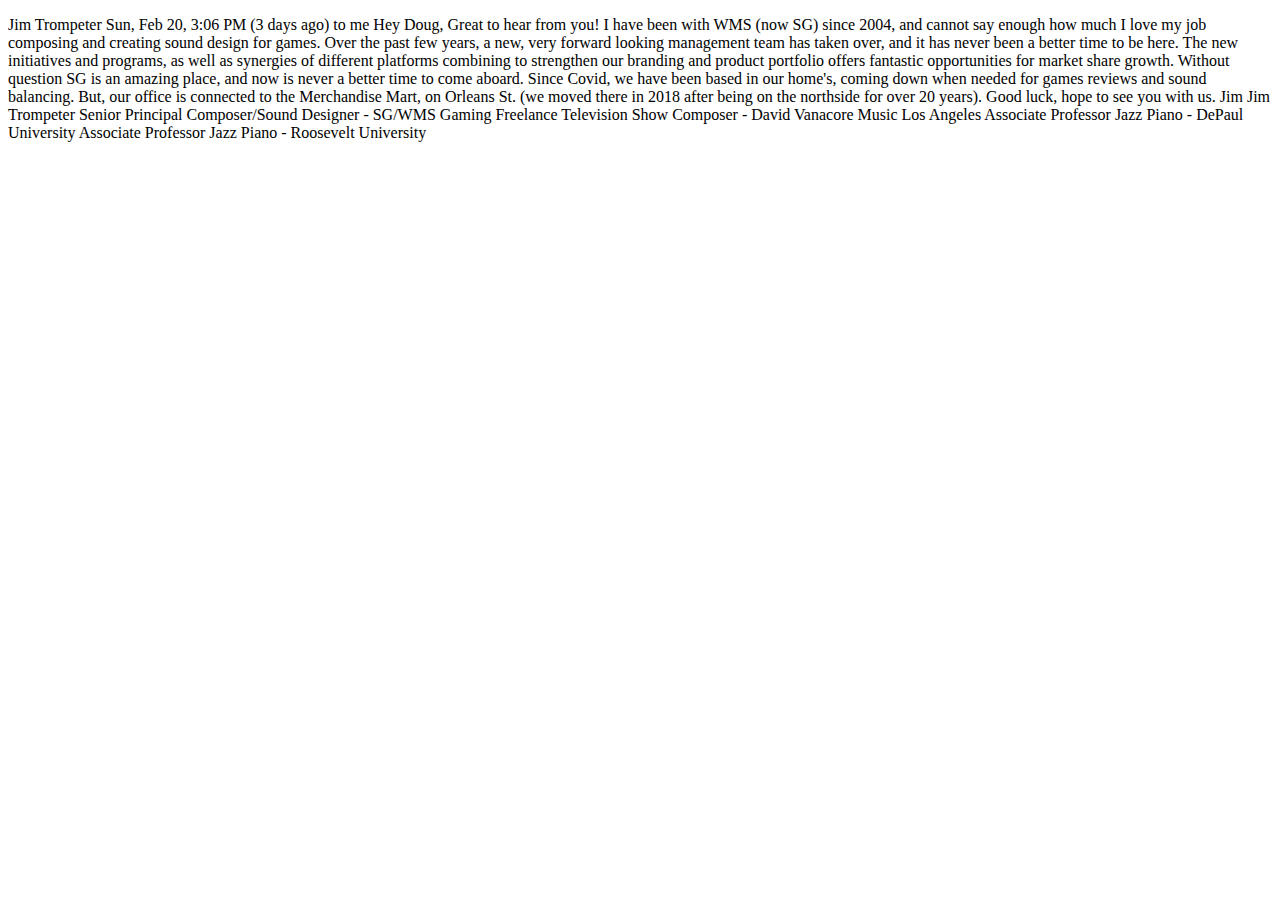
==== trompeter.html @ 1327e9e6 "added note" ====
<!DOCTYPE html>
<html lang="en">
<head>
    <meta charset="UTF-8">
    <meta http-equiv="X-UA-Compatible" content="IE=edge">
    <meta name="viewport" content="width=device-width, initial-scale=1.0">
    <title>Document</title>
</head>
<body>
    <p>
        Jim Trompeter
        Sun, Feb 20, 3:06 PM (3 days ago)
        to me
        
        Hey Doug,
        
        
        Great to hear from you!
        
        
        I have been with WMS (now SG) since 2004, and cannot say enough how much I love my job composing and creating sound design for games.
        
        Over the past few years, a new, very forward looking management team has taken over, and it has never been a better time to be here. The new initiatives and programs, as well as synergies of different platforms combining to strengthen our branding and product portfolio offers fantastic opportunities for market share growth. 
        
        
        Without question SG is an amazing place, and now is never a better time to come aboard.
        
        
        Since Covid, we have been based in our home's, coming down when needed for games reviews and sound balancing. But, our office is connected to the Merchandise Mart, on Orleans St. (we moved there in 2018 after being on the northside for over 20 years).
        
        Good luck, hope to see you with us.
        
        
        Jim
        
        
        Jim Trompeter
        
        Senior Principal Composer/Sound Designer - SG/WMS Gaming
        
        Freelance Television Show Composer - David Vanacore Music Los Angeles 
        
        Associate Professor Jazz Piano - DePaul University
        
        Associate Professor Jazz Piano - Roosevelt University
    </p>

</body>
</html>
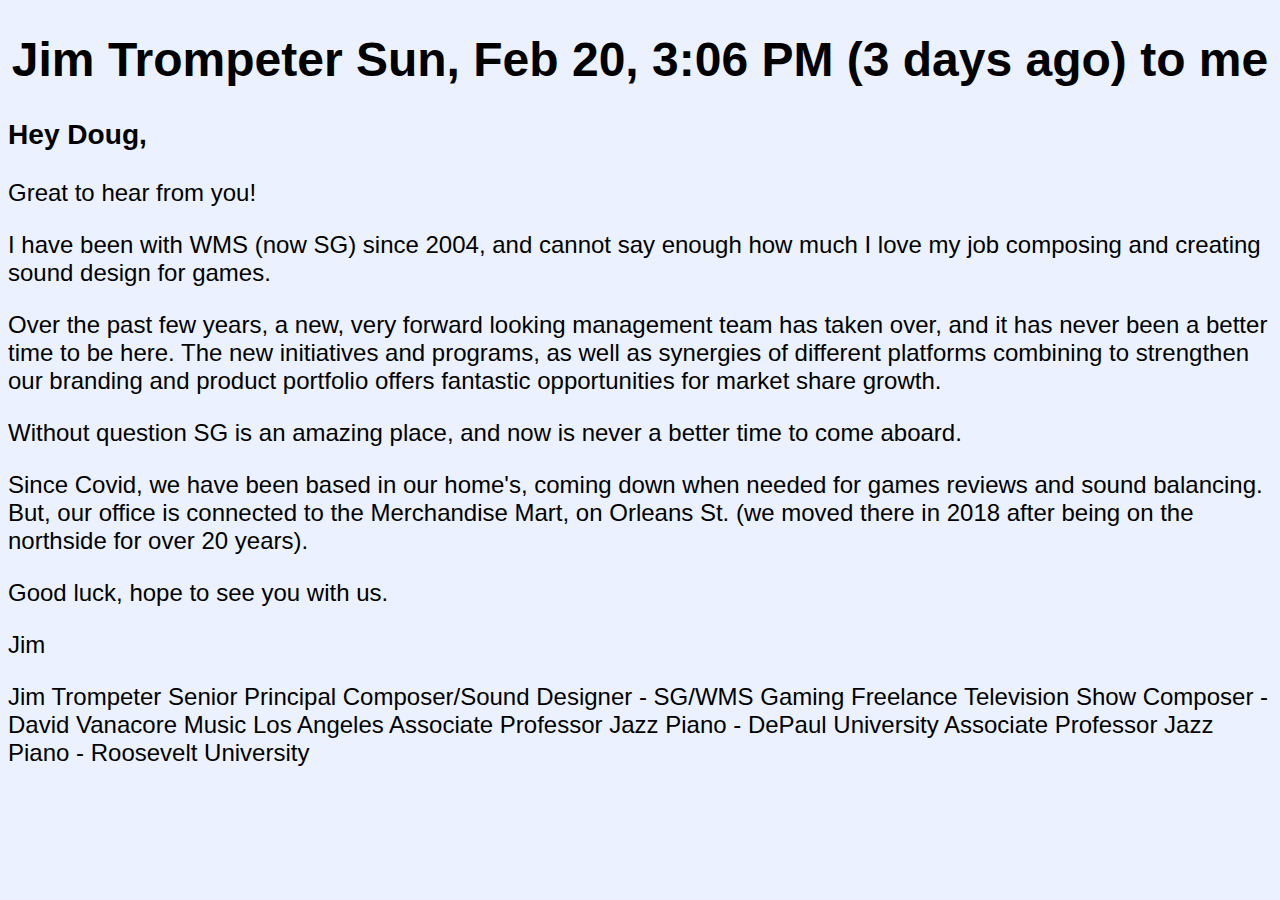
==== commit 2bd40755: "added styling, worked on recommendation, added more links" ====
--- a/trompeter.html
+++ b/trompeter.html
@@ -4,36 +4,32 @@
     <meta charset="UTF-8">
     <meta http-equiv="X-UA-Compatible" content="IE=edge">
     <meta name="viewport" content="width=device-width, initial-scale=1.0">
+    <link rel="stylesheet" href="styles.css">
     <title>Document</title>
 </head>
 <body>
-    <p>
-        Jim Trompeter
-        Sun, Feb 20, 3:06 PM (3 days ago)
-        to me
+    <div class="nice-note">
+        <h1>Jim Trompeter
+            Sun, Feb 20, 3:06 PM (3 days ago)
+            to me
+        </h1>
         
-        Hey Doug,
+        <h3>Hey Doug,</h3>
         
+        <p>Great to hear from you!</p>
         
-        Great to hear from you!
+        <p>I have been with WMS (now SG) since 2004, and cannot say enough how much I love my job composing and creating sound design for games.</p>
         
+        <p>Over the past few years, a new, very forward looking management team has taken over, and it has never been a better time to be here. The new initiatives and programs, as well as synergies of different platforms combining to strengthen our branding and product portfolio offers fantastic opportunities for market share growth.</p>
         
-        I have been with WMS (now SG) since 2004, and cannot say enough how much I love my job composing and creating sound design for games.
+        <p>Without question SG is an amazing place, and now is never a better time to come aboard.</p>
         
-        Over the past few years, a new, very forward looking management team has taken over, and it has never been a better time to be here. The new initiatives and programs, as well as synergies of different platforms combining to strengthen our branding and product portfolio offers fantastic opportunities for market share growth. 
+        <p>Since Covid, we have been based in our home's, coming down when needed for games reviews and sound balancing. But, our office is connected to the Merchandise Mart, on Orleans St. (we moved there in 2018 after being on the northside for over 20 years).</p>
         
+        <p>Good luck, hope to see you with us.</p>
         
-        Without question SG is an amazing place, and now is never a better time to come aboard.
-        
-        
-        Since Covid, we have been based in our home's, coming down when needed for games reviews and sound balancing. But, our office is connected to the Merchandise Mart, on Orleans St. (we moved there in 2018 after being on the northside for over 20 years).
-        
-        Good luck, hope to see you with us.
-        
-        
-        Jim
-        
-        
+        <p>Jim</p>
+               
         Jim Trompeter
         
         Senior Principal Composer/Sound Designer - SG/WMS Gaming
@@ -43,7 +39,7 @@
         Associate Professor Jazz Piano - DePaul University
         
         Associate Professor Jazz Piano - Roosevelt University
-    </p>
+    </div>
 
 </body>
 </html>--- a/styles.css
+++ b/styles.css
@@ -0,0 +1,34 @@
+body {
+    background-color: rgb(235, 241, 255);
+    font-family: 'Franklin Gothic Medium', 'Arial Narrow', Arial, sans-serif ;
+}
+
+h1 {
+    display: flex;
+    justify-content: center; 
+}
+
+h2 {
+    display: flex;
+    justify-content: center; 
+}
+
+.links {
+    display: grid;
+    grid-template-columns: 2;
+    gap: 2px
+}
+
+a {
+    margin: 1rem 1rem;
+    padding: 1rem 1rem;
+    border: 1px solid #ff5349;
+    border-radius: 25px;
+    display: flex;
+    justify-content: center;
+    color: #ff5349
+}
+
+.nice-note {
+    font-size: x-large;
+}